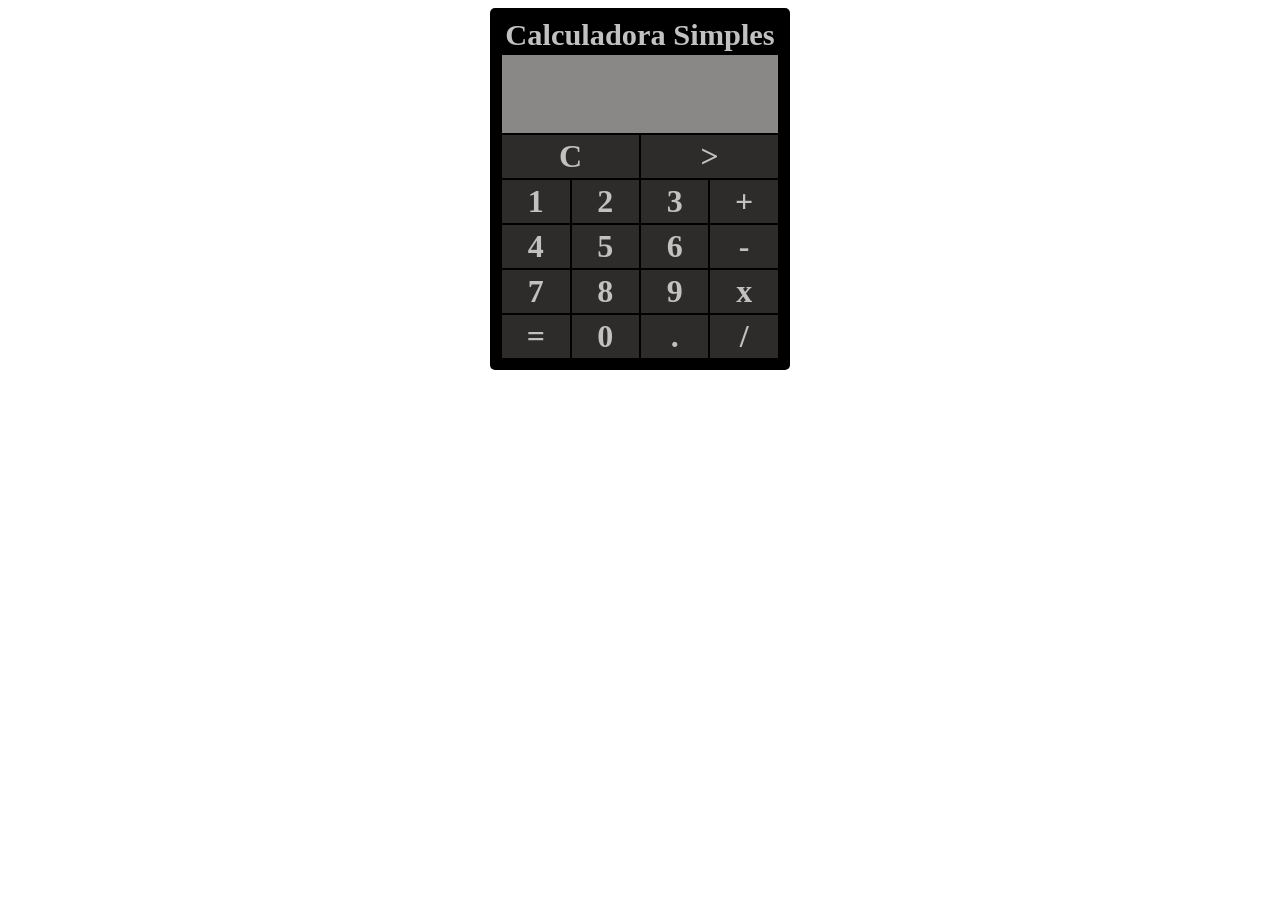
==== index.html @ 97348658 "Doctype alterado" ====
<!DOCTYPE html5>
<html lang="pt-br">
<head>
    <meta charset="UTF-8">
    <meta http-equiv="X-UA-Compatible" content="IE=edge">
    <meta name="viewport" content="width=device-width, initial-scale=1.0">
    <link rel="shortcut icon" href="favicon.ico" type="image/x-icon">
    <title>Calculadora Simples</title>
    
    <style>
        div {
            background-color: black;
            margin: auto;
            width: 280px;
            padding: 10px 10px 10px 10px;
            border-radius: 5px;

        }

        table {
            border: 2px solid black;
            border-collapse: collapse;
            text-align: center;
            cursor: pointer;
            font-size: 2em;
            font-weight: bold;
            user-select: none;
        }

        caption {
            color: rgb(194, 193, 193);
            font-size: .95em;
            
        }

        td {
            color: rgb(194, 193, 193);
            border: 2px solid black;
            background-color: rgb(46, 43, 43);
            
        }

        #visor {
            overflow-x: auto;
            background-color: rgb(138, 135, 135);
            height: 80px;
            max-width: 270px;
            text-align: right;
            color: black;
            font-size: 1.5em;
        }

        .botaoPequeno {
            height: 45px;
            width: 70px;
        }

        .botaoPequeno:hover {
            background-color: rgb(24, 22, 22);
        }

        .botaoGrande {
            height: 45px;
        }

        .botaoGrande:hover {
            background-color: rgb(70, 44, 44);
        }

        #operador:hover {
            background-color: rgb(57, 63, 95);
        }

        #resultado:hover {
            background-color: rgb(37, 59, 36);
        }
    </style>
</head>
<body>
    <div>
        <table>
            <caption>Calculadora Simples</caption>
            <tr>
                <td id="visor" colspan="4" maxlength="10"></td>
            </tr>
            <tr>
                <td class="botaoGrande" colspan="2" onclick="limpar()">C</td>
                <td class="botaoGrande" colspan="2" onclick="apagar()">></td>
            </tr>
            <tr>
                <td class="botaoPequeno" onclick="inserir('1')">1</td>
                <td class="botaoPequeno" onclick="inserir('2')">2</td>
                <td class="botaoPequeno" onclick="inserir('3')">3</td>
                <td class="botaoPequeno" id="operador" onclick="inserir('+')">+</td>
            </tr>
            <tr>
                <td class="botaoPequeno" onclick="inserir('4')">4</td>
                <td class="botaoPequeno" onclick="inserir('5')">5</td>
                <td class="botaoPequeno" onclick="inserir('6')">6</td>
                <td class="botaoPequeno" id="operador" onclick="inserir('-')">-</td>
            </tr>
            <tr>
                <td class="botaoPequeno" onclick="inserir('7')">7</td>
                <td class="botaoPequeno" onclick="inserir('8')">8</td>
                <td class="botaoPequeno" onclick="inserir('9')">9</td>
                <td class="botaoPequeno" id="operador" onclick="inserir('*')">x</td>
            </tr>
            <tr>
                <td class="botaoPequeno" onclick="calcular()" id="resultado">=</td>
                <td class="botaoPequeno" onclick="inserir('0')">0</td>
                <td class="botaoPequeno" onclick="inserir('.')">.</td>
                <td class="botaoPequeno" id="operador" onclick="inserir('/')">/</td>
            </tr>
        </table>
    </div>

    <script>

        function inserir(num) {
            let numero = document.getElementById('visor').innerHTML;
            document.getElementById('visor').innerHTML = numero + num;
        }

        function limpar() {
            document.getElementById('visor').innerHTML = ''
        }

        function apagar() {
            let resultado = document.getElementById('visor').innerHTML;
            document.getElementById('visor').innerHTML = resultado.substring(0, resultado.length -1)
        }

        function calcular() {
            if (document.getElementById('visor').innerHTML != 0){
            document.getElementById('visor').innerHTML = eval(document.getElementById('visor').innerHTML)
            } else {
                window.alert('Digite a sua expressão para obter resultado')
            }
        }
    </script>
</body>
</html>
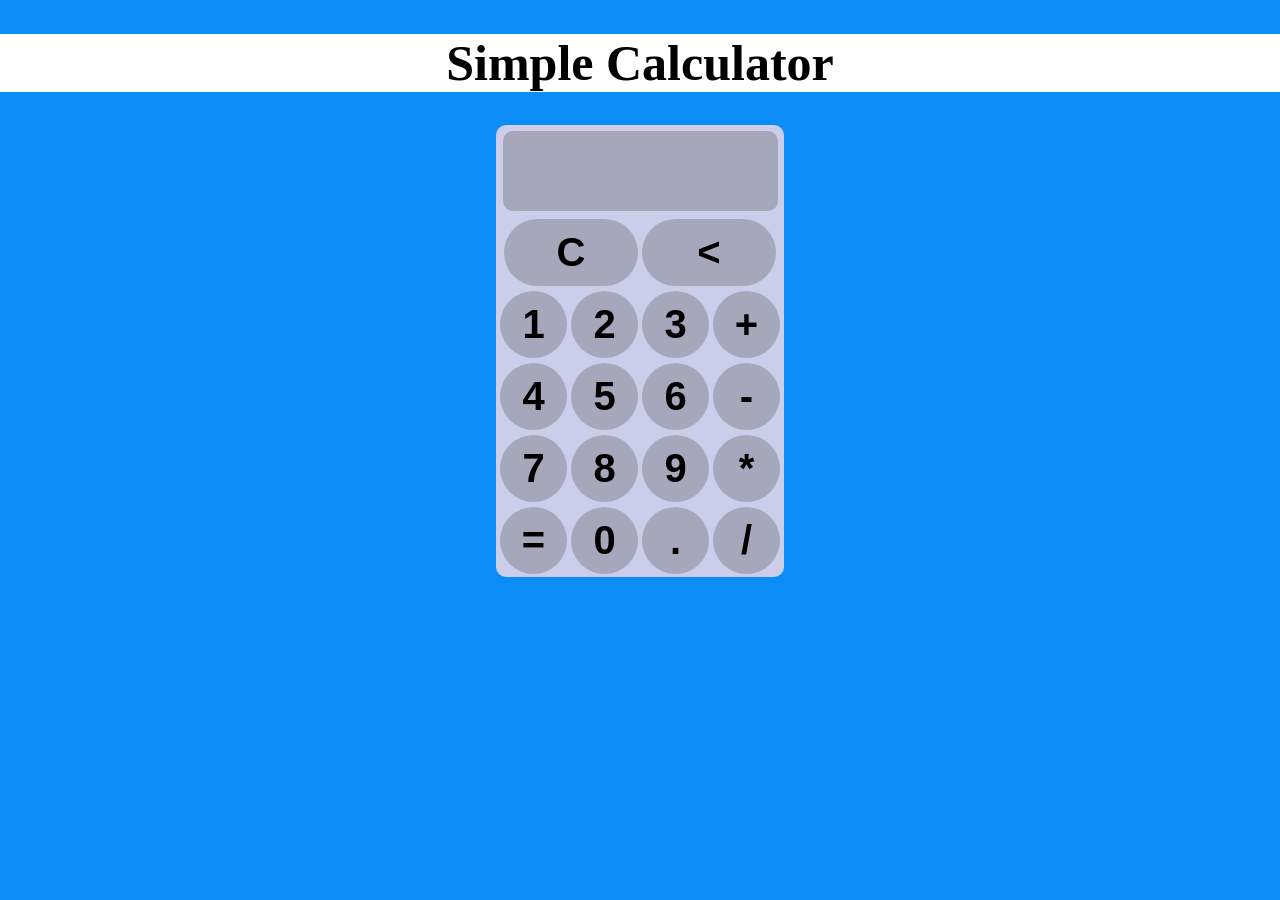
==== commit addc0f1a: "Change HTML, CSS and minor improvements on JS" ====
--- a/index.html
+++ b/index.html
@@ -1,142 +1,34 @@
-<!DOCTYPE html5>
+<!DOCTYPE html>
 <html lang="pt-br">
 <head>
     <meta charset="UTF-8">
     <meta http-equiv="X-UA-Compatible" content="IE=edge">
     <meta name="viewport" content="width=device-width, initial-scale=1.0">
-    <link rel="shortcut icon" href="favicon.ico" type="image/x-icon">
-    <title>Calculadora Simples</title>
-    
-    <style>
-        div {
-            background-color: black;
-            margin: auto;
-            width: 280px;
-            padding: 10px 10px 10px 10px;
-            border-radius: 5px;
-
-        }
-
-        table {
-            border: 2px solid black;
-            border-collapse: collapse;
-            text-align: center;
-            cursor: pointer;
-            font-size: 2em;
-            font-weight: bold;
-            user-select: none;
-        }
-
-        caption {
-            color: rgb(194, 193, 193);
-            font-size: .95em;
-            
-        }
-
-        td {
-            color: rgb(194, 193, 193);
-            border: 2px solid black;
-            background-color: rgb(46, 43, 43);
-            
-        }
-
-        #visor {
-            overflow-x: auto;
-            background-color: rgb(138, 135, 135);
-            height: 80px;
-            max-width: 270px;
-            text-align: right;
-            color: black;
-            font-size: 1.5em;
-        }
-
-        .botaoPequeno {
-            height: 45px;
-            width: 70px;
-        }
-
-        .botaoPequeno:hover {
-            background-color: rgb(24, 22, 22);
-        }
-
-        .botaoGrande {
-            height: 45px;
-        }
-
-        .botaoGrande:hover {
-            background-color: rgb(70, 44, 44);
-        }
-
-        #operador:hover {
-            background-color: rgb(57, 63, 95);
-        }
-
-        #resultado:hover {
-            background-color: rgb(37, 59, 36);
-        }
-    </style>
+    <title>Calculator</title>
+    <link rel="stylesheet" href="style.css">
+    <script defer src="script.js"></script>
 </head>
 <body>
-    <div>
-        <table>
-            <caption>Calculadora Simples</caption>
-            <tr>
-                <td id="visor" colspan="4" maxlength="10"></td>
-            </tr>
-            <tr>
-                <td class="botaoGrande" colspan="2" onclick="limpar()">C</td>
-                <td class="botaoGrande" colspan="2" onclick="apagar()">></td>
-            </tr>
-            <tr>
-                <td class="botaoPequeno" onclick="inserir('1')">1</td>
-                <td class="botaoPequeno" onclick="inserir('2')">2</td>
-                <td class="botaoPequeno" onclick="inserir('3')">3</td>
-                <td class="botaoPequeno" id="operador" onclick="inserir('+')">+</td>
-            </tr>
-            <tr>
-                <td class="botaoPequeno" onclick="inserir('4')">4</td>
-                <td class="botaoPequeno" onclick="inserir('5')">5</td>
-                <td class="botaoPequeno" onclick="inserir('6')">6</td>
-                <td class="botaoPequeno" id="operador" onclick="inserir('-')">-</td>
-            </tr>
-            <tr>
-                <td class="botaoPequeno" onclick="inserir('7')">7</td>
-                <td class="botaoPequeno" onclick="inserir('8')">8</td>
-                <td class="botaoPequeno" onclick="inserir('9')">9</td>
-                <td class="botaoPequeno" id="operador" onclick="inserir('*')">x</td>
-            </tr>
-            <tr>
-                <td class="botaoPequeno" onclick="calcular()" id="resultado">=</td>
-                <td class="botaoPequeno" onclick="inserir('0')">0</td>
-                <td class="botaoPequeno" onclick="inserir('.')">.</td>
-                <td class="botaoPequeno" id="operador" onclick="inserir('/')">/</td>
-            </tr>
-        </table>
+    <header><h1>Simple Calculator</h1></header>
+    <div id="calculator">
+        <div id="main-screen">
+            <p id="screen"></p>
+        </div>
+        <div class="keyboard">
+            <input class="large" type="button" value="C" onclick="clearExpression()"><input class="large" type="button" value="<" onclick="backspace()">
+        </div>
+        <div class="keyboard">
+            <input type="button" value="1" onclick="inputNumber('1')"><input type="button" value="2" onclick="inputNumber('2')"><input type="button" value="3" onclick="inputNumber('3')"><input type="button" value="+" onclick="inputOperator('+')">
+        </div>
+        <div class="keyboard">
+            <input type="button" value="4" onclick="inputNumber('4')"><input type="button" value="5" onclick="inputNumber('5')"><input type="button" value="6" onclick="inputNumber('6')"><input type="button" value="-" onclick="inputOperator('-')">
+        </div>
+        <div class="keyboard">
+            <input type="button" value="7" onclick="inputNumber('7')"><input type="button" value="8" onclick="inputNumber('8')"><input type="button" value="9" onclick="inputNumber('9')"><input type="button" value="*" onclick="inputOperator('*')">
+        </div>
+        <div class="keyboard">
+            <input type="button" value="=" onclick="calculate()"><input type="button" value="0" onclick="inputNumber('0')"><input type="button" value="." onclick="inputNumber('.')"><input type="button" value="/" onclick="inputOperator('/')">
+        </div>
     </div>
-
-    <script>
-
-        function inserir(num) {
-            let numero = document.getElementById('visor').innerHTML;
-            document.getElementById('visor').innerHTML = numero + num;
-        }
-
-        function limpar() {
-            document.getElementById('visor').innerHTML = ''
-        }
-
-        function apagar() {
-            let resultado = document.getElementById('visor').innerHTML;
-            document.getElementById('visor').innerHTML = resultado.substring(0, resultado.length -1)
-        }
-
-        function calcular() {
-            if (document.getElementById('visor').innerHTML != 0){
-            document.getElementById('visor').innerHTML = eval(document.getElementById('visor').innerHTML)
-            } else {
-                window.alert('Digite a sua expressão para obter resultado')
-            }
-        }
-    </script>
 </body>
 </html>
--- a/style.css
+++ b/style.css
@@ -0,0 +1,67 @@
+body {
+    padding: 0px;
+    margin: 0px;
+    background-color: rgb(11, 141, 248);
+}
+
+header {
+    background-color: white;
+    text-align: center;
+    font-size: 25px;
+}
+
+#calculator {
+    margin: auto;
+    padding-top: 6px;
+    border-radius: 10px;
+    background-color: rgb(204, 204, 235);
+    width: 288px;
+    height: 400px;
+}
+
+#main-screen {
+    margin-left: auto;
+    margin-right: auto;
+    margin-bottom: 6px;
+    border-radius: 10px;
+    background-color: rgb(167, 167, 187);
+    width: 275px;
+    height: 80px;
+}
+
+p {
+    margin: auto;
+    font-size: 40pt;
+    font-weight: bold;
+    text-align: right;
+}
+
+.keyboard {
+    margin-left: auto;
+    margin-right: auto;
+    text-align: center;
+    border-radius: 10px;
+    background-color: rgb(204, 204, 235);
+    width: 288px;
+    height: 72px;
+}
+
+.large {
+    margin: 2px;
+    width: 134px;
+}
+
+input {
+    background-color:  rgb(167, 167, 187);
+    margin: 2px;
+    border: none;
+    border-radius: 33.5px;
+    width: 67px;
+    height: 67px;
+    font-size: 30pt;
+    font-weight: bold;
+}
+
+input:hover {
+    background-color: rgb(117, 117, 148);
+}
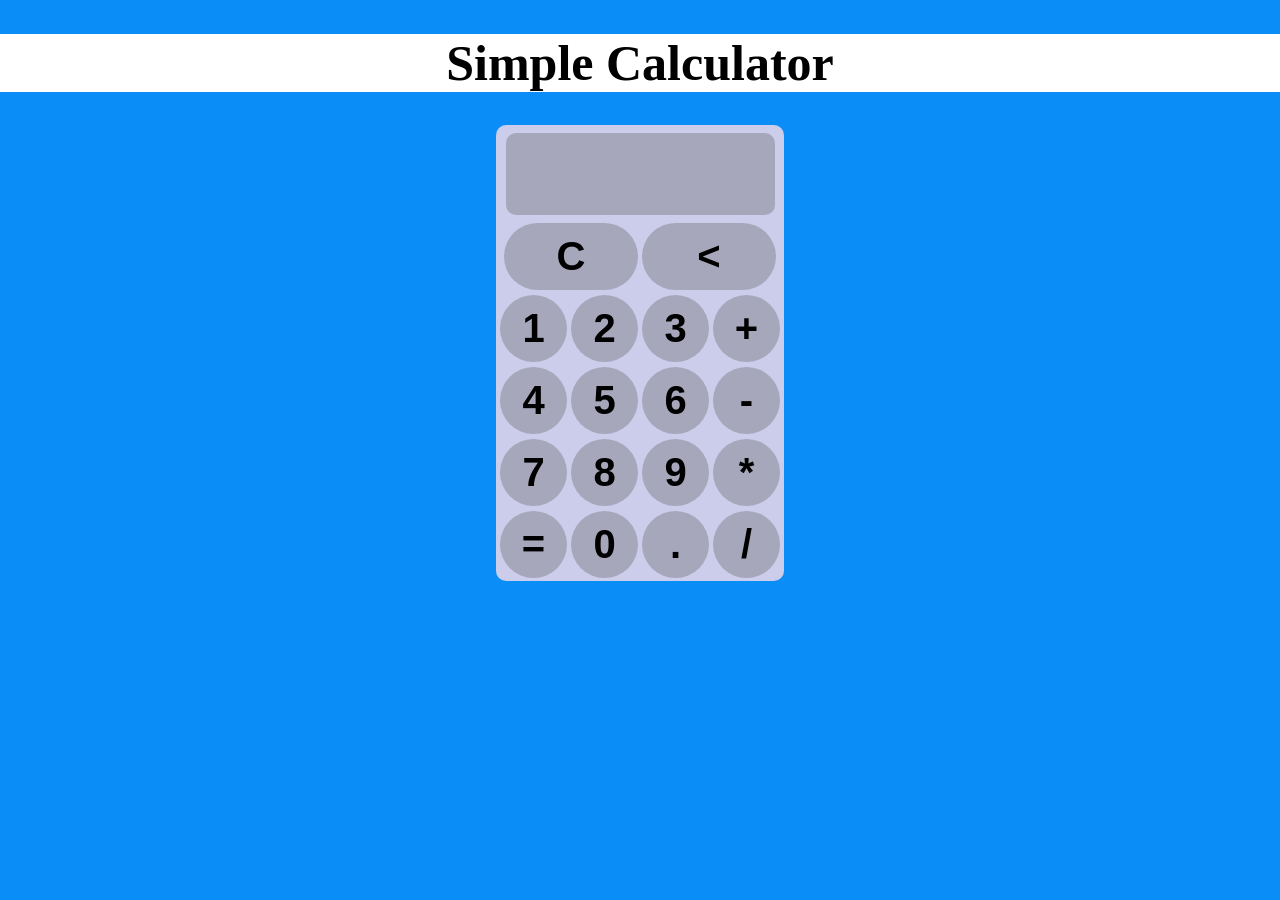
==== commit 60b53f30: "Change calculator display" ====
--- a/index.html
+++ b/index.html
@@ -11,9 +11,10 @@
 <body>
     <header><h1>Simple Calculator</h1></header>
     <div id="calculator">
-        <div id="main-screen">
+        <input type="text" id="screen" disabled="true">
+        <!-- <div id="main-screen">
             <p id="screen"></p>
-        </div>
+        </div> -->
         <div class="keyboard">
             <input class="large" type="button" value="C" onclick="clearExpression()"><input class="large" type="button" value="<" onclick="backspace()">
         </div>
--- a/style.css
+++ b/style.css
@@ -19,21 +19,17 @@
     height: 400px;
 }
 
-#main-screen {
+#screen {
+    display: block;
     margin-left: auto;
     margin-right: auto;
     margin-bottom: 6px;
     border-radius: 10px;
     background-color: rgb(167, 167, 187);
-    width: 275px;
+    width: 265px;
     height: 80px;
-}
-
-p {
-    margin: auto;
-    font-size: 40pt;
-    font-weight: bold;
     text-align: right;
+    font-size: 30pt;
 }
 
 .keyboard {
